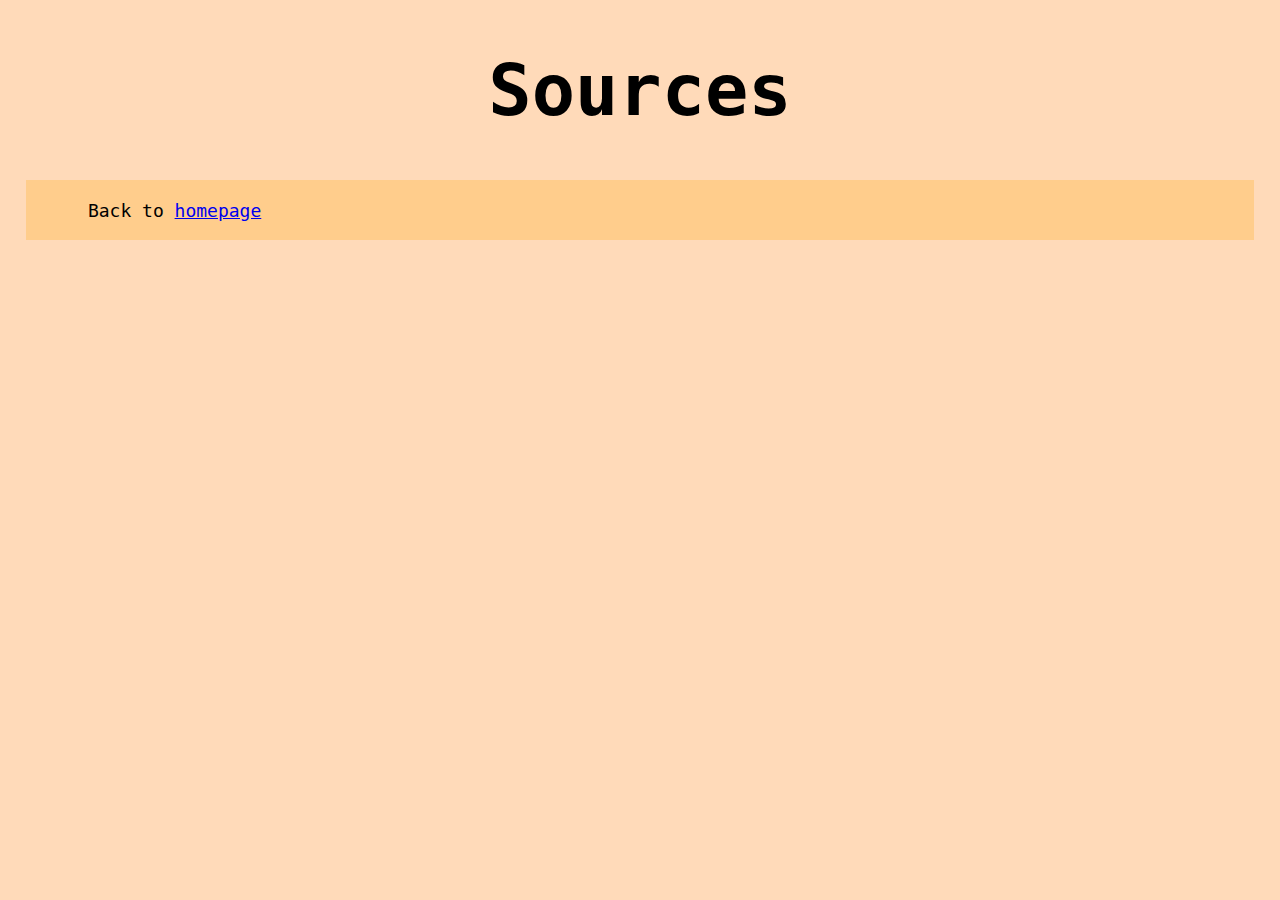
==== Sources.html @ 93ab5a9a "Add files via upload" ====
<!doctype html>
<html>
    <head lang="en">
        <meta charset="UTF-8">
        <title id="homepage title">Guitars</title>
        <link href="layout.css" rel="stylesheet" type="text/css" >
    </head>
    <body>
        <div>
            <h1>Sources</h1>
            
            <p>
                Back to <a href="index.html">homepage</a>
            </p>
           
        </div>
    </body>
</html>
---- layout.css ----
/*Stylesheet made by Zayaan*/

h1{
    font-size: 8ex;
    text-align: center;
}

h2
{
    font-size: 5ex;
}

h3
{
    margin-top:0px;
    border-bottom: 1px;
    border-left:1px;
    border-right:1px;
    border-top:1px;
    border-style:solid;
    
}

h4
{
    font-size: 2.5ex;
}

p
{
    font-size: 2ex;
    line-height: 3.5ex;
    background-color: rgb(255, 205, 140);
    padding:5px;
    text-indent: 5ex;
    padding:1%;
}

img
{
    border-bottom: 4px;
    border-top: 4px;
    border-left: 3px;
    border-right: 3px;
    border-style: solid;
    padding-top: 3px;
    padding-bottom: 3px;
    padding-left: 3px;
    padding-right: 3px;
    background-color:rgb(255, 205, 140);

}

th
{
    font-size: large;
    border:1px;
    border-style:solid;
    background-color: rgb(255, 182, 87);
}

td
{
    border:1px;
    border-style:solid;
    margin-top: 4px;
    margin-bottom:4px;
    padding: 5px;
    line-height: 3ex;
}

#banner
{
    height: 415px;
    background-image:url(../Images/website_banner.jpg);
    background-size: 100%;
    background-repeat: no-repeat;
}

#top
{
    text-align:center;
    padding-top: 10px;
    padding-bottom: 10px;
    margin-bottom: 20px;
    background-color: skyblue;
    color: black;
    border-bottom: 2px;
    border-top: 2px;
    border-right: 1px;
    border-left: 1px;
    border-style: solid;
    font-family: 'Times New Roman', Times, monospace;
}

#table_of_contents
{
    margin-right: 100px;
    border-bottom: 1px;
    border-top: 1px;
    border-left: 2px;
    border-right: 2px;
    font-size:large;
}

#internal_navigation_and_image
{
    padding-bottom: 5px;
    padding-left: 10px;
    padding-right: 10px;
    border-style: solid;
    justify-content: center;
    align-items: center;
    display: flex;  
    background-color:rgb(255, 182, 87);
}

#person_playing_guitar
{
    align-items: center;
    padding-bottom: 5px;
    padding-top: 5px;
    padding-left: 10px;
    padding-right: 10px;
}

#navigation
{
    margin-bottom: 20px;
    background-color: aliceblue;
    text-decoration: none;
    list-style-type: none;
    font-size: larger;
    text-align: center;
    display:block;
}

#table_of_contents_heading
{
    border: none;
}

#components
{
    border: 1px;
    border:1px;
    border-style:solid;
    background-color: rgb(255, 205, 140);
}

#Components_of_a_guitar_table
{
    border:2px;
    border-style:solid;
}

#Guitar_parts
{
    display: block;
    margin-left: auto;
    margin-right: auto;
    margin-bottom: 2%;
}

#horizontal_rule
{
    border-top: 3px;
    border-style:solid;
    margin-bottom: 10px;
}

.nav_link
{
    text-decoration: none;
    color: black;
}

.center
{
    text-align:center;    
}

.center_image
{
    margin-left: auto;
    margin-right:auto;
    margin-bottom:1%;
    display: block;
}

.type_of_guitar
{
    border: 2px, 1px, 2px, 1px;
    border-style: solid;
    background-color: rgb(255, 205, 140);

}

.content
{
    border:1px;
    border-style: solid;
    background-color: rgb(255, 205, 140);
    margin-bottom: 2%;
    margin-top: 2%;
}

.content_images
{
    justify-content: center;
    align-items: center;
    display: flex; 
    padding-right:1%;
}

.align_text
{
    text-align: center;
}

.subheading
{
    text-align:center;
    font-size:3ex;
    background-color: rgb(255, 186, 95); 
    margin-top: 10px;
}

.accessory_types
{
    padding:10px;
    justify-content: center;
    align-items: center;
    display: flex; 
    margin-left: 0%;
    margin-right:0%; 
}

.accessory_description
{
    text-align: center;
    border:2px;
    border-style:solid;
    background-color:rgb(255, 205, 140);
    margin-right:10px;
}

body
{
    background-color:peachpuff;
    font-family: monospace, serif;
    margin-bottom: 2%;
    margin-left: 2%;
    margin-right: 2%;
}

ul
{
    display:table;
    margin:auto;
}
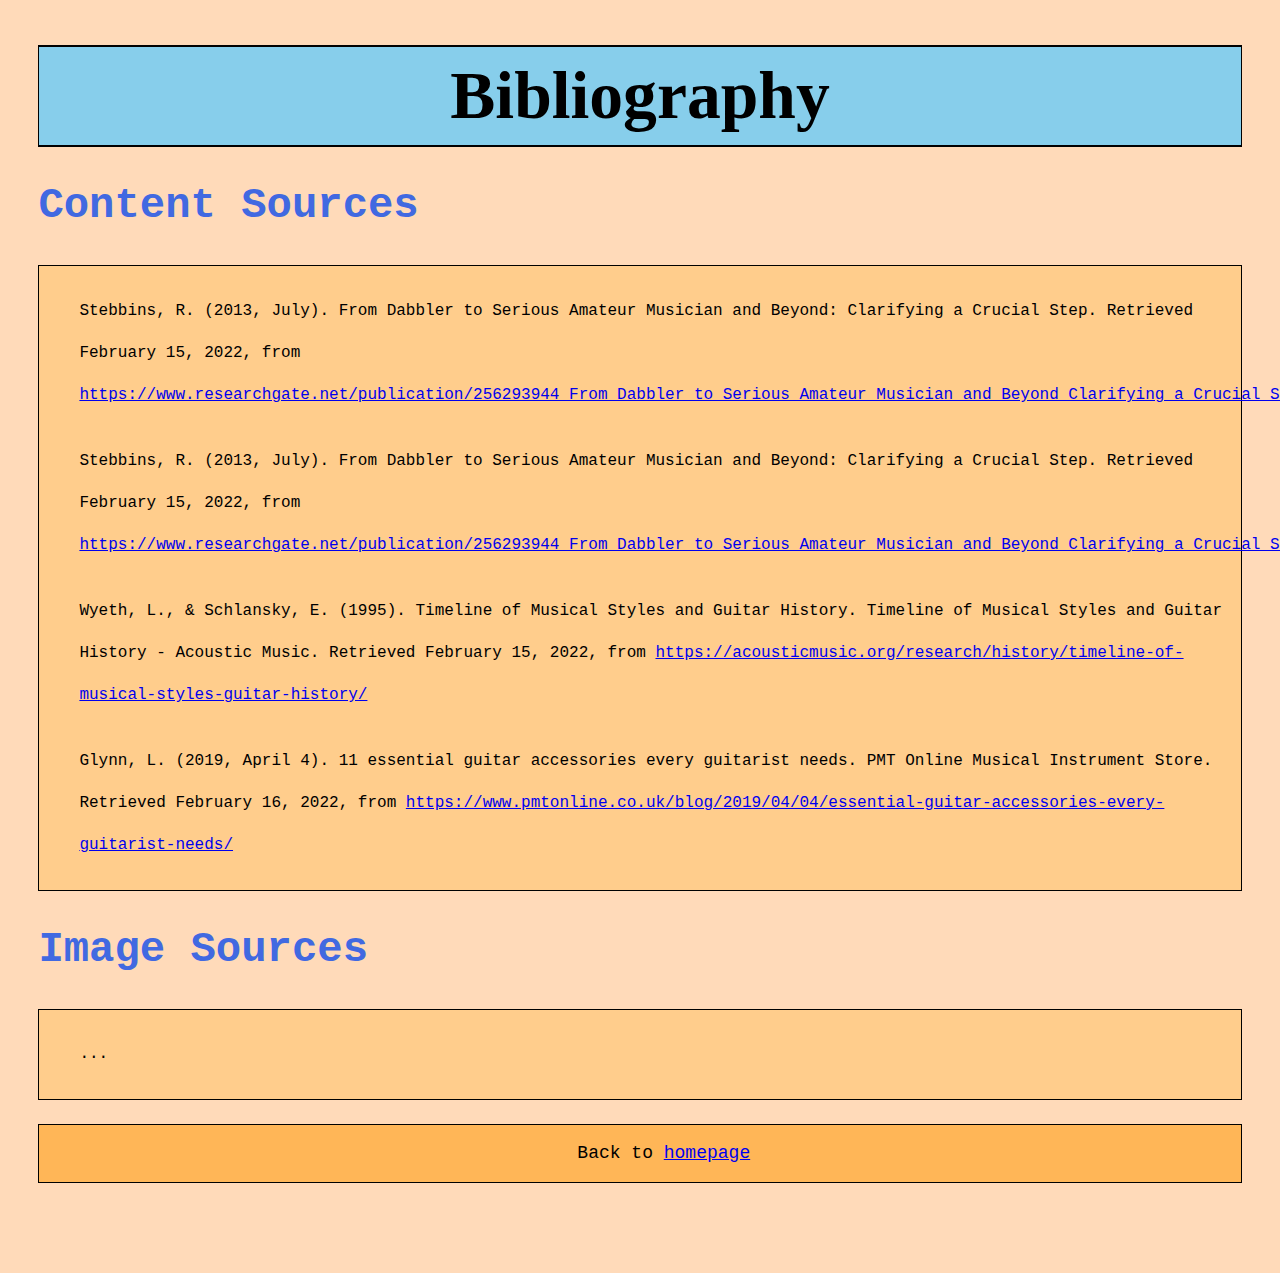
==== commit fea1b914: "Add files via upload" ====
--- a/Sources.html
+++ b/Sources.html
@@ -6,13 +6,18 @@
         <link href="layout.css" rel="stylesheet" type="text/css" >
     </head>
     <body>
-        <div>
-            <h1>Sources</h1>
-            
-            <p>
-                Back to <a href="index.html">homepage</a>
-            </p>
-           
-        </div>
+        <h1 id="top">Bibliography</h1>
+        <h2 class="source_heading">Content Sources</h2>
+        <ul class="citations">
+            <li>Stebbins, R. (2013, July). From Dabbler to Serious Amateur Musician and Beyond: Clarifying a Crucial Step. Retrieved February 15, 2022, from <a href="Stebbins, R. (2013, July). From Dabbler to Serious Amateur Musician and Beyond: Clarifying a Crucial Step. Retrieved February 15, 2022, from https://www.researchgate.net/publication/256293944_From_Dabbler_to_Serious_Amateur_Musician_and_Beyond_Clarifying_a_Crucial_Step ">https://www.researchgate.net/publication/256293944_From_Dabbler_to_Serious_Amateur_Musician_and_Beyond_Clarifying_a_Crucial_Step</a></li>
+            <li>Stebbins, R. (2013, July). From Dabbler to Serious Amateur Musician and Beyond: Clarifying a Crucial Step. Retrieved February 15, 2022, from <a href="https://www.researchgate.net/publication/256293944_From_Dabbler_to_Serious_Amateur_Musician_and_Beyond_Clarifying_a_Crucial_Step">https://www.researchgate.net/publication/256293944_From_Dabbler_to_Serious_Amateur_Musician_and_Beyond_Clarifying_a_Crucial_Step</a></li>
+            <li>Wyeth, L., &amp; Schlansky, E. (1995). Timeline of Musical Styles and Guitar History. Timeline of Musical Styles and Guitar History - Acoustic Music. Retrieved February 15, 2022, from <a href="https://acousticmusic.org/research/history/timeline-of-musical-styles-guitar-history/">https://acousticmusic.org/research/history/timeline-of-musical-styles-guitar-history/</a></li>
+            <li>Glynn, L. (2019, April 4). 11 essential guitar accessories every guitarist needs. PMT Online Musical Instrument Store. Retrieved February 16, 2022, from <a href="https://www.pmtonline.co.uk/blog/2019/04/04/essential-guitar-accessories-every-guitarist-needs/">https://www.pmtonline.co.uk/blog/2019/04/04/essential-guitar-accessories-every-guitarist-needs/</a> </li>
+        </ul>       
+        <h2 class="source_heading">Image Sources</h2> 
+        <ul class="citations">
+            <li>...</li>
+        </ul>   
+        <p id="bottom" class="content">Back to <a href="index.html">homepage</a></p>          
     </body>
 </html>--- a/layout.css
+++ b/layout.css
@@ -12,13 +12,12 @@
 
 h3
 {
-    margin-top:0px;
     border-bottom: 1px;
     border-left:1px;
     border-right:1px;
     border-top:1px;
     border-style:solid;
-    
+    margin-bottom: none;   
 }
 
 h4
@@ -48,7 +47,12 @@
     padding-left: 3px;
     padding-right: 3px;
     background-color:rgb(255, 205, 140);
-
+}
+
+li
+{
+    margin-bottom:2%;
+    margin-top:2%;
 }
 
 th
@@ -95,7 +99,7 @@
 
 #table_of_contents
 {
-    margin-right: 100px;
+    margin-right: 6%;
     border-bottom: 1px;
     border-top: 1px;
     border-left: 2px;
@@ -112,7 +116,7 @@
     justify-content: center;
     align-items: center;
     display: flex;  
-    background-color:rgb(255, 182, 87);
+    background-color: rgb(255, 182, 87);
 }
 
 #person_playing_guitar
@@ -127,7 +131,7 @@
 #navigation
 {
     margin-bottom: 20px;
-    background-color: aliceblue;
+    background-color: rgb(255, 182, 87);
     text-decoration: none;
     list-style-type: none;
     font-size: larger;
@@ -148,7 +152,7 @@
     background-color: rgb(255, 205, 140);
 }
 
-#Components_of_a_guitar_table
+#components_of_a_guitar_table
 {
     border:2px;
     border-style:solid;
@@ -162,17 +166,26 @@
     margin-bottom: 2%;
 }
 
+#accessories
+{
+    margin-top: 2%;
+    margin-left:1%;
+    margin-right:1%;
+}
+
 #horizontal_rule
 {
-    border-top: 3px;
     border-style:solid;
     margin-bottom: 10px;
 }
 
-.nav_link
-{
-    text-decoration: none;
-    color: black;
+#bottom
+{
+    background-color: rgb(255, 182, 87);
+    text-align: center;
+    margin-top: 2%;
+    margin-bottom: 2%;
+    font-size: large;
 }
 
 .center
@@ -200,9 +213,9 @@
 {
     border:1px;
     border-style: solid;
-    background-color: rgb(255, 205, 140);
-    margin-bottom: 2%;
-    margin-top: 2%;
+    margin-bottom: 2%;
+    margin-top:2%;
+    background-color: rgb(255, 205, 140);
 }
 
 .content_images
@@ -223,17 +236,14 @@
     text-align:center;
     font-size:3ex;
     background-color: rgb(255, 186, 95); 
-    margin-top: 10px;
+    margin:0%
 }
 
 .accessory_types
 {
-    padding:10px;
+    padding:15px;
     justify-content: center;
-    align-items: center;
-    display: flex; 
-    margin-left: 0%;
-    margin-right:0%; 
+    display: flex;  
 }
 
 .accessory_description
@@ -242,7 +252,36 @@
     border:2px;
     border-style:solid;
     background-color:rgb(255, 205, 140);
-    margin-right:10px;
+    margin-right:20px;
+}
+
+.accessory_image
+{
+    min-width: 300px;
+    max-width: 300px;
+}
+
+.validator_image
+{
+    border:3px;
+    border-style: solid;
+    padding:0%;
+}
+
+.source_heading
+{
+    color:royalblue;
+}
+
+.citations
+{
+    border:1px;
+    border-style: solid;
+    margin-bottom: 2%;
+    margin-top:2%;
+    background-color: rgb(255, 205, 140);
+    line-height: 5ex;
+    list-style:none;
 }
 
 body
@@ -250,14 +289,9 @@
     background-color:peachpuff;
     font-family: monospace, serif;
     margin-bottom: 2%;
-    margin-left: 2%;
-    margin-right: 2%;
-}
-
-ul
-{
-    display:table;
-    margin:auto;
-}
-
-
+    margin-left: 3%;
+    margin-right: 3%;
+}
+
+
+
